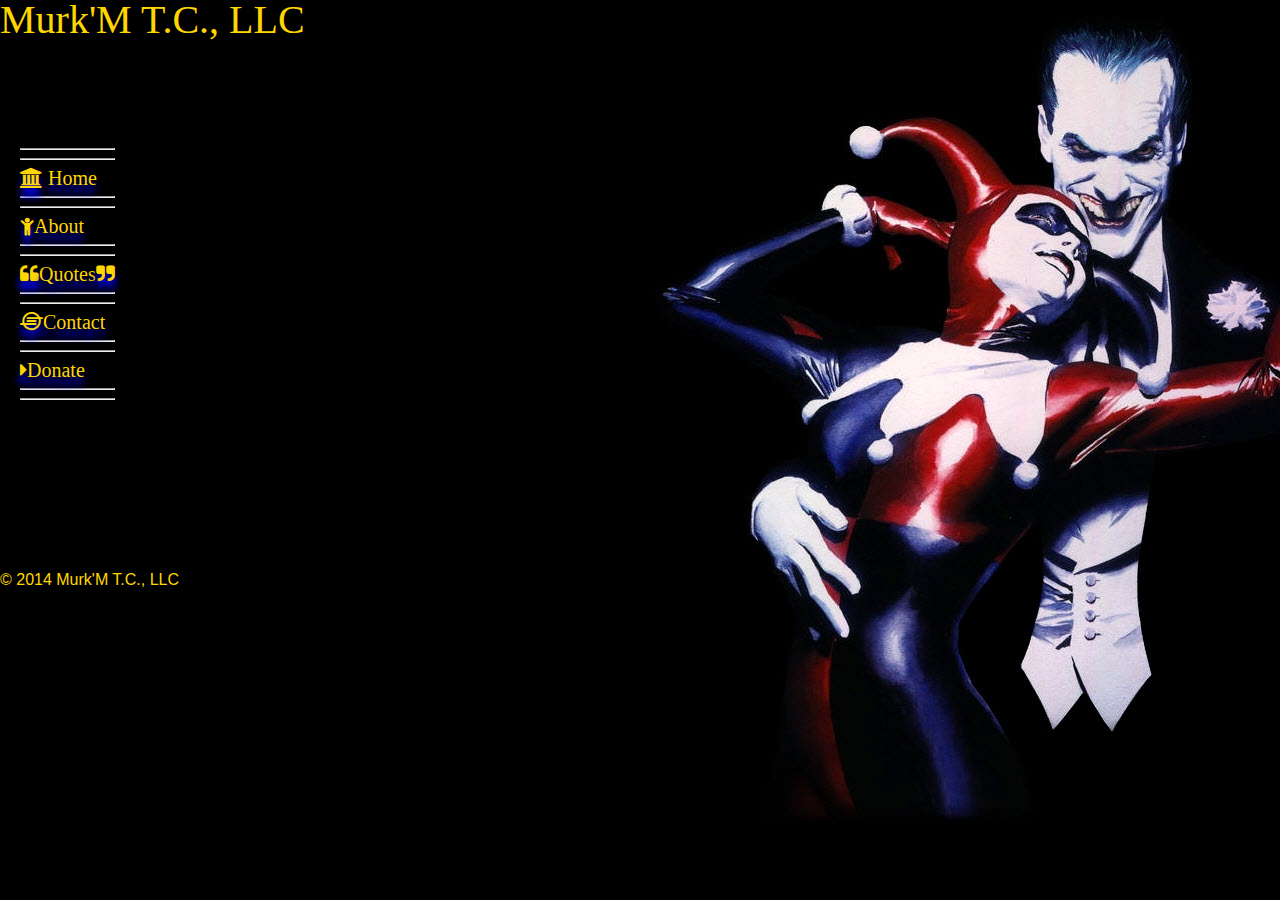
==== index2.html @ 01fd8938 "new background" ====
<!DOCTYPE html>
<html>
	<head>
			<title> M'MTC, LLC </title>
			
		<link rel="stylesheet" type="text/css" href="css/reset.css">
		<link rel="stylesheet" type="text/css" href="css/style2.css">
		<link rel="stylesheet" type="text/css" href="font-awesome-4.2.0/css/font-awesome.css">
				
	</head>
<!-- ************************************************************************* -->

<body>	 
	<header> 
		<h1>
			Murk'M T.C., LLC
		</h1>
	</header>
<!-- ************************************************************************* -->

<section class="joking">
	 	<div class="list-group"> 
  						<hr /> <hr /> 		
  <a class="list-group-item" href="#box1"><i class="fa fa-university"> Home</a></i>
 						<hr /> <hr />
  <a class="list-group-item" href="#box2"><i class="fa fa-child" >About</i></a>
  						<hr /> <hr />
  <a class="list-group-item" href="#box3"><i class="fa fa-quote-left">Quotes</i><i class="fa fa-quote-right"></i></a>
 						<hr /> <hr />
  <a class="list-group-item" href="#box4"><i class="fa fa-ioxhost">Contact</a></i> 
  						<hr /> <hr /> 
  <a class="list-group-item" href="#box5"><i class="fa fa-caret-right">Donate</i></a> 
  						<hr /> <hr />
  		</div>
</section>
<!-- ************************************************************************* -->
<div id="box" class="box">
	 <p id="box1" class="hidden">
	 		HI
	 </p>
</div>

<div id="box" class="box">
	 <p id="box2" class="hidden">
	 			In an attempt to create something presentable and not just edit Ken's page here is my site. <br>
	 			As you can tell there is A LOT to work on. Especially the goddamn whit at the bottom. <br>
	 			Also I was the layout to be liquid so it scales to the size of whatever the browser is.  
	 </p>
</div>
<!-- ************************************************************************* -->
 	<footer>
 		<p id="footer" class="footer">
			 <section>
			 	<!-- <h4> -->
				<br><br>
					&copy; 2014 Murk'M T.C., LLC
				<!-- <br><br> -->
				<!-- </h4> -->
				</p>
			</section>
		
	</footer>

 <!--***********************************************************************************-->

</body>
<script type="text/javascript" src="js/link.js"></script>
</html>
---- css/style2.css ----
#Welcome 

header {background-color: black;}
/*footer {background-color: clear;}*/
/*--------------------------------------------------------*/
body {	
	background-image: url("../img/joker.jpg");
	background-size: center;
	font-family: Verdana, sans-serif;
	color: gold;
	font-size: 12pt
	
	 }

/*--------------------------------------------------------*/
h1 {
	/*position: relative;*/
    font-size: 30pt;
    font-family: Verdana;
    /*padding-left: 300px;*/
   }
/*--------------------------------------------------------*/
a:link{
	color: gold;
}
a:hover {
	color: gold;
}
a:visited {
	color: gold;
}
a:active {
    color: gold;
}
/*--------------------------------------------------------*/
.list-group{
	float: left;
	padding-top: 100px;
	padding-left: 20px;

}
/*---------------------------------------------------------*/
.list-group-item{
	display:block;
	font-size: 15pt;
	text-shadow: 0px 9px 7px blue;
}

/*--------------------------------------------------------*/

.joking {
	width: 100%;
	height: 500px;
	/*background: url('../img/Joker612.jpg');*/
	background-size: cover;
	background-position: center;
}
/*--------------------------------------------------------*/
.center {
	text-align: center;
}
/*--------------------------------------------------------*/
.justify {
    text-align: justify;
    text-justify: inter-word;
}
/*--------------------------------------------------------*/
.left {
	text-align: left;
}
/*--------------------------------------------------------*/
.right{
	text-align: right;
}

/*--------------------------------------------------------*/
div.scroll {
    background-color: black;
    width: 300px;
    height: 100px;
    overflow: scroll;
}
/*********************************************************/
#box1 {
	position: absolute;
		left: 13%;
		top: 13%;	
}
#box2 {
	position: fixed;
		left: 13%;
		top: 13%;		
}
#box3 {
	position: relative;
		left: 13%;
		top: 13%;	
}
#box4 {
	position: relative;
		left: 13%;
		top: 13%;		
}
#box5 {
	position: relative;
		left: 13%;
		top: 13%;		
}
#box6 {
	position: relative;
		left: 13%;
		top: 13%;		
}
/*--------------------------------------------------------*/
p {
	position: relative;
	top: 13%
	left: 13%;
}
/*--------------------------------------------------------*/
.hidden{display: none;}
/*--------------------------------------------------------*/
.navbar {padding: 15px 20;
		border-bottom: 100px;
		letter-spacing: 15px;
		background: 0 0;
}
/*--------------------------------------------------------*/
#background {
    position: fill;
    height: 100%;
    width:  100%;
}
/***********************************************************/
#contentFooter {
    position: fill;
    width: fill;
}
/***************************************************************/

/*********************************************************/
h4{
    position: relative;
    color: gold;
    font-size: 12pt;
    font-family: Verdana;
    padding-left: 500px;
    padding-top: 10px
   }
/*********************************************************/
/*.footer {*/
	/*width: fill;
	height: fill;*/
	/*height: 71px;*/
	/*font-family: Verdana, serif;
	color: black;
	font-size: 12pt*/;
}


/*p {
height: 100%
width: 100%
padding:5px
margin: 5px

}*/
/************************************************************/
/*.mySpan
span#mySpan {
	display:block;*/
/*********************************************************/
/*.footer {
	width: fill;
	height: fill;
	font-type: Verdana, serif;
	color: black;
	font-size: 12pt*/
	/*background: url('../img/banner3.jpg');
	}
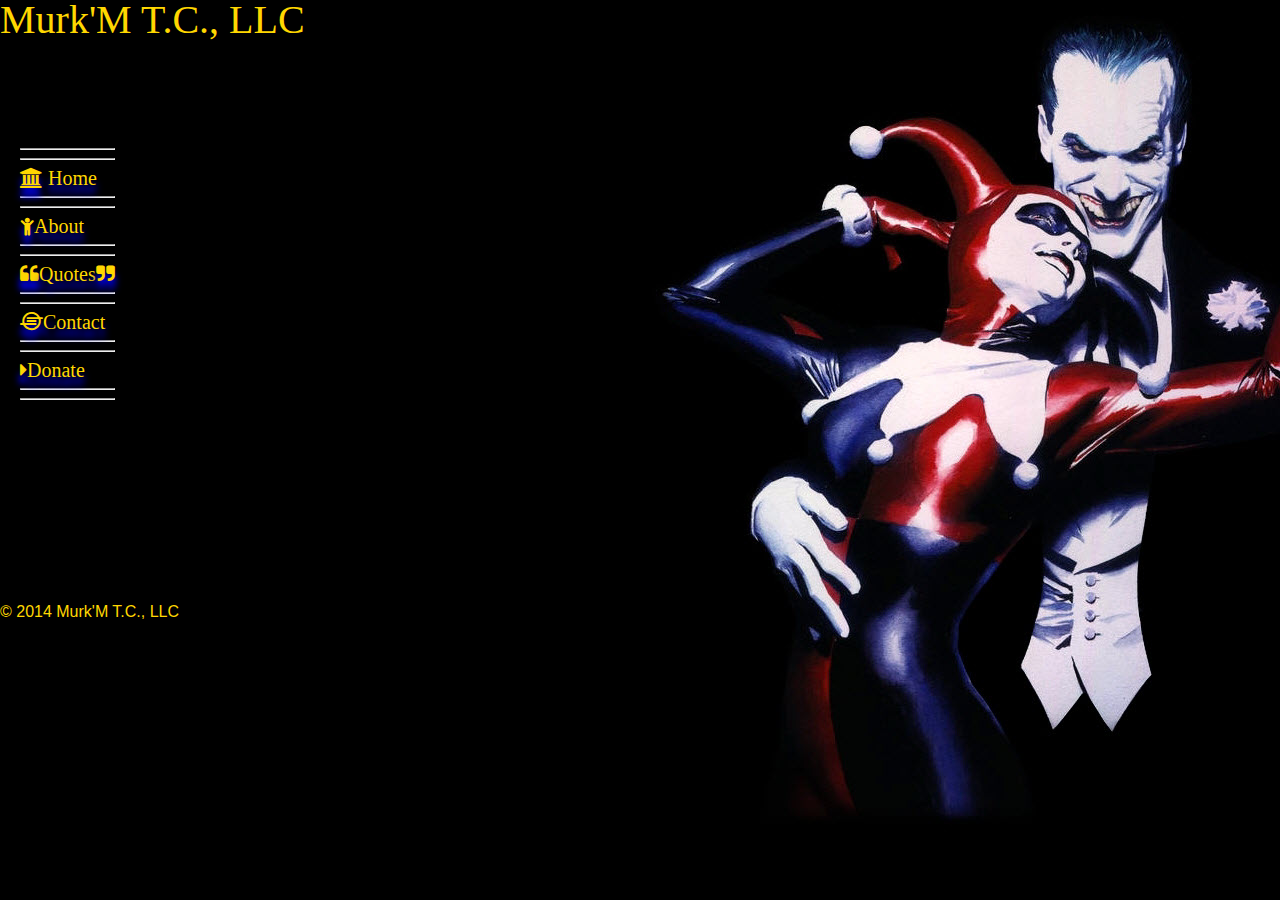
==== commit 2fdb6b40: "Lorem" ====
--- a/index2.html
+++ b/index2.html
@@ -9,7 +9,6 @@
 				
 	</head>
 <!-- ************************************************************************* -->
-
 <body>	 
 	<header> 
 		<h1>
@@ -36,17 +35,30 @@
 <!-- ************************************************************************* -->
 <div id="box" class="box">
 	 <p id="box1" class="hidden">
-	 		HI
+	 		Praesent quis nibh finibus, cursus lorem in, tristique metus.<br>
+			Nunc porta ipsum a orci dictum, nec interdum velit imperdiet.<br>
+			Maecenas dictum nisi vel elit dictum tincidunt.<br>
 	 </p>
 </div>
 
 <div id="box" class="box">
 	 <p id="box2" class="hidden">
-	 			In an attempt to create something presentable and not just edit Ken's page here is my site. <br>
-	 			As you can tell there is A LOT to work on. Especially the goddamn whit at the bottom. <br>
-	 			Also I was the layout to be liquid so it scales to the size of whatever the browser is.  
+Lorem ipsum dolor sit amet, consectetur adipiscing elit. In vel massa sollicitudin, vehicula purus a, molestie enim. Maecenas dignissim velit non lorem tempor tempus. Nullam pulvinar tempus faucibus. Ut tincidunt porta elit non scelerisque. Integer pharetra bibendum tellus, et tincidunt odio dictum ac. Nunc a enim eget dui aliquet mollis. Aliquam quis venenatis orci, sit amet ornare mauris. Vivamus nunc mi, ultricies sit amet lorem dapibus, molestie pellentesque tortor.<br>
+
+Praesent mattis auctor auctor. Curabitur ut faucibus nibh. Ut fermentum lectus quis nulla iaculis, non ultrices sapien congue. Nullam semper fringilla ullamcorper. Suspendisse ut luctus nibh. Nulla facilisi. Vivamus ac augue faucibus metus dictum tincidunt. Nullam eu lacinia elit. Ut at quam ex. Morbi eu mauris ut ante hendrerit luctus ac pharetra ante. Ut at placerat risus, pharetra cursus ipsum. Pellentesque viverra ante ac felis laoreet posuere.
 	 </p>
 </div>
+
+ <p id="box5" class="hidden">
+<!-- <ul class="fa-li"> -->
+<a target="_blank" href="http://americanexpress.com">
+		<span class="mySpan"> 
+  		<i class="fa fa-cc-amex fa-4x"></i>
+   		<br>
+   	American Express
+ 	</a></p>
+ <br>
+ <br>
 <!-- ************************************************************************* -->
  	<footer>
  		<p id="footer" class="footer">
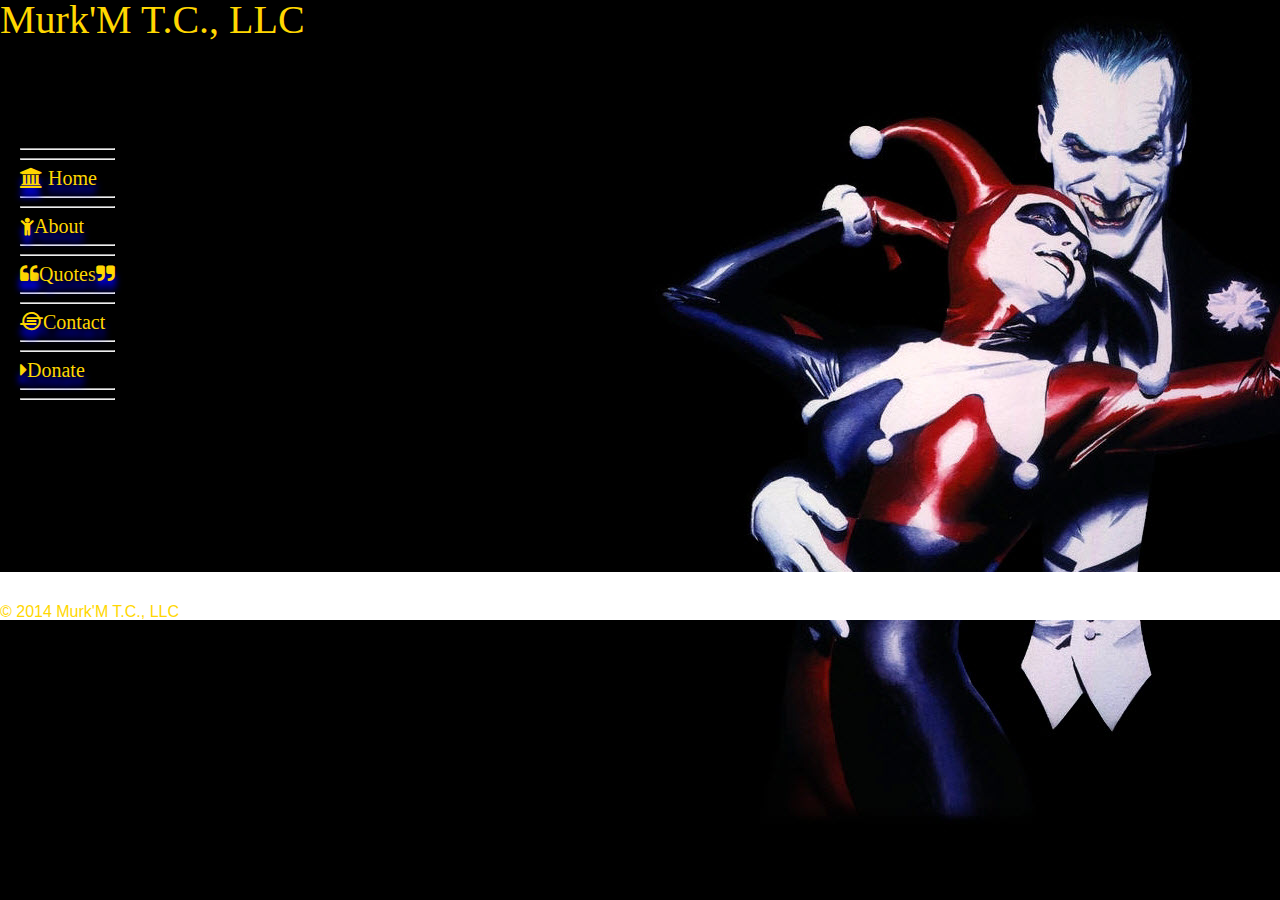
==== commit 3c1b5a59: "box size" ====
--- a/index2.html
+++ b/index2.html
@@ -9,7 +9,8 @@
 				
 	</head>
 <!-- ************************************************************************* -->
-<body>	 
+<body margin:0;
+	padding:0;>	 
 	<header> 
 		<h1>
 			Murk'M T.C., LLC
@@ -39,15 +40,15 @@
 			Nunc porta ipsum a orci dictum, nec interdum velit imperdiet.<br>
 			Maecenas dictum nisi vel elit dictum tincidunt.<br>
 	 </p>
-</div>
 
-<div id="box" class="box">
+
+
 	 <p id="box2" class="hidden">
 Lorem ipsum dolor sit amet, consectetur adipiscing elit. In vel massa sollicitudin, vehicula purus a, molestie enim. Maecenas dignissim velit non lorem tempor tempus. Nullam pulvinar tempus faucibus. Ut tincidunt porta elit non scelerisque. Integer pharetra bibendum tellus, et tincidunt odio dictum ac. Nunc a enim eget dui aliquet mollis. Aliquam quis venenatis orci, sit amet ornare mauris. Vivamus nunc mi, ultricies sit amet lorem dapibus, molestie pellentesque tortor.<br>
 
 Praesent mattis auctor auctor. Curabitur ut faucibus nibh. Ut fermentum lectus quis nulla iaculis, non ultrices sapien congue. Nullam semper fringilla ullamcorper. Suspendisse ut luctus nibh. Nulla facilisi. Vivamus ac augue faucibus metus dictum tincidunt. Nullam eu lacinia elit. Ut at quam ex. Morbi eu mauris ut ante hendrerit luctus ac pharetra ante. Ut at placerat risus, pharetra cursus ipsum. Pellentesque viverra ante ac felis laoreet posuere.
 	 </p>
-</div>
+
 
  <p id="box5" class="hidden">
 <!-- <ul class="fa-li"> -->
@@ -56,7 +57,9 @@
   		<i class="fa fa-cc-amex fa-4x"></i>
    		<br>
    	American Express
- 	</a></p>
+   </span>
+ 	</a>
+ </p>
  <br>
  <br>
 <!-- ************************************************************************* -->
@@ -68,9 +71,9 @@
 					&copy; 2014 Murk'M T.C., LLC
 				<!-- <br><br> -->
 				<!-- </h4> -->
-				</p>
+				
 			</section>
-		
+		</p>
 	</footer>
 
  <!--***********************************************************************************-->
--- a/css/style2.css
+++ b/css/style2.css
@@ -1,7 +1,7 @@
 #Welcome 
 
 header {background-color: black;}
-/*footer {background-color: clear;}*/
+footer {background-color: white;}
 /*--------------------------------------------------------*/
 body {	
 	background-image: url("../img/joker.jpg");
@@ -87,27 +87,27 @@
 		top: 13%;	
 }
 #box2 {
-	position: fixed;
+	position: absolute;
 		left: 13%;
 		top: 13%;		
 }
 #box3 {
-	position: relative;
+	position: absolute;
 		left: 13%;
 		top: 13%;	
 }
 #box4 {
-	position: relative;
+	position: absolute;
 		left: 13%;
 		top: 13%;		
 }
 #box5 {
-	position: relative;
+	position: absolute;
 		left: 13%;
 		top: 13%;		
 }
 #box6 {
-	position: relative;
+	position: absolute;
 		left: 13%;
 		top: 13%;		
 }
@@ -166,9 +166,9 @@
 
 }*/
 /************************************************************/
-/*.mySpan
+.mySpan
 span#mySpan {
-	display:block;*/
+	display:block;
 /*********************************************************/
 /*.footer {
 	width: fill;
